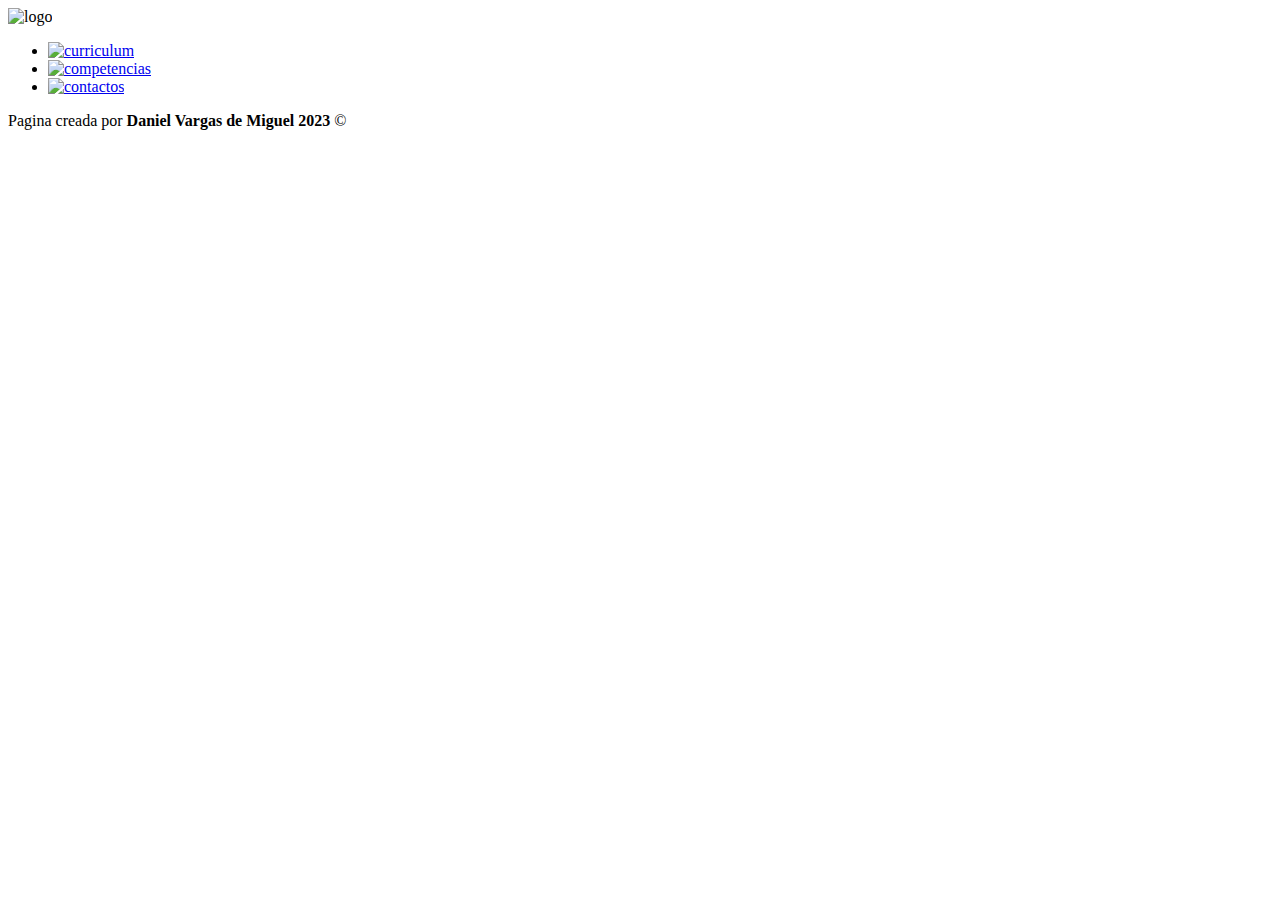
==== index.html @ 1314929c "Add files via upload" ====
<!DOCTYPE html>
<html lang="es">
<link rel="stylesheet" href="/css/estilos.css">
<head>
    <meta charset="UTF-8">
    <meta name="viewport" content="width=device-width, initial-scale=1.0">
    <title>Home</title>
</head>
<body>
    <div class="container">
        <header>
        <img  src="/images/logo.png" alt="logo" class="logo" width="80" height="80">
        <nav class="links">
            <ul>
            <li><a href="curriculum .html"><img src="/images/curriculum.png" width="55" class="curriculum" alt="curriculum"> </a></li>
            <li><a href="competencias.html"><img src="/images/competencias.jpg" width="65"   alt="competencias"></a></li>
            <li><a href="contacto.html"><img src="/images/contacto.png" width="55"  alt="contactos"> </a></li>
            </ul>

        </nav>
        </header>
        <main>

        </main>
        <footer>
        <p>Pagina creada por <strong> Daniel Vargas de Miguel 2023</strong> &copy;</p>
        </footer>
    </div>
</body>
</html>
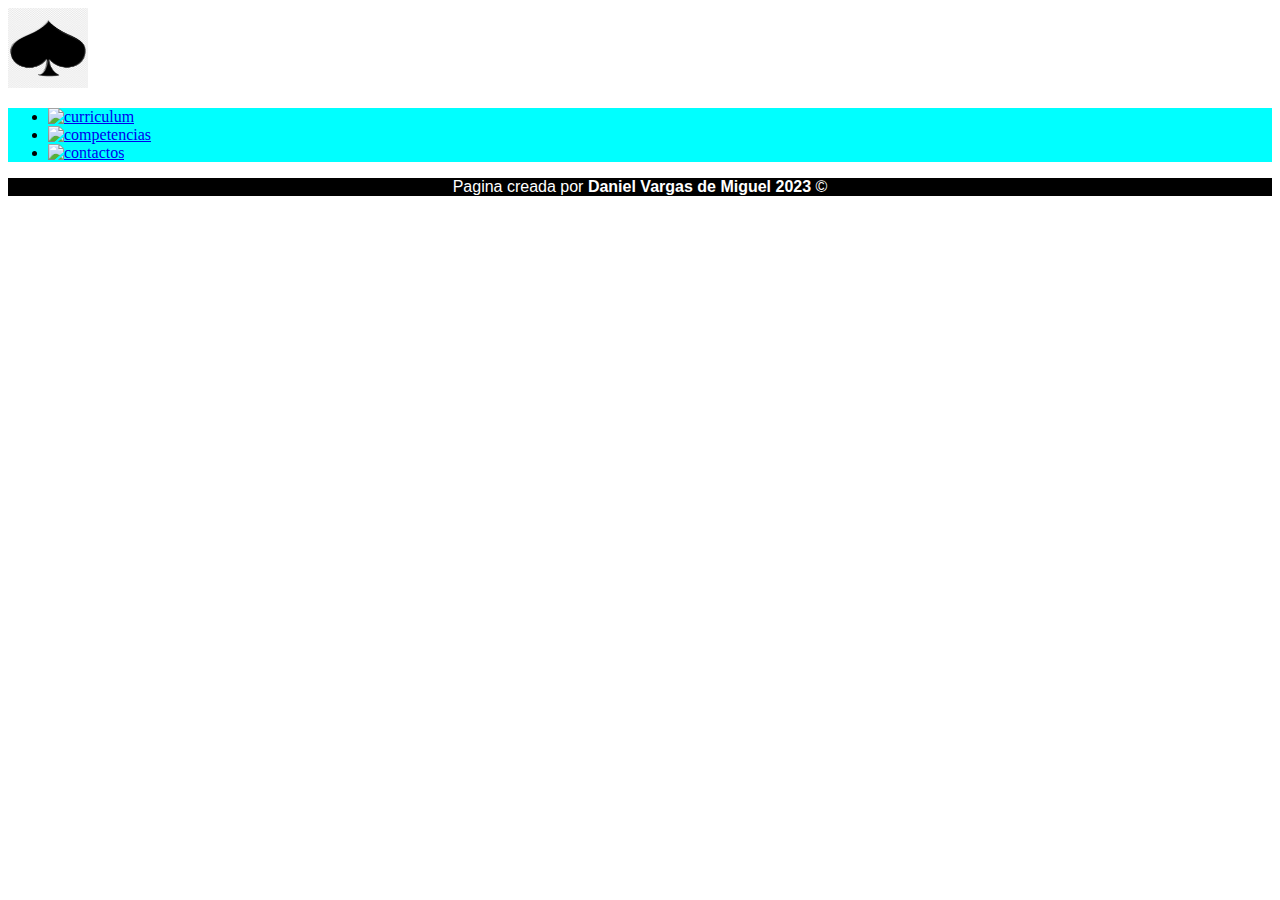
==== commit 3247cdb7: "Add files via upload" ====
--- a/index.html
+++ b/index.html
@@ -12,9 +12,9 @@
         <img  src="/images/logo.png" alt="logo" class="logo" width="80" height="80">
         <nav class="links">
             <ul>
-            <li><a href="curriculum .html"><img src="/images/curriculum.png" width="55" class="curriculum" alt="curriculum"> </a></li>
-            <li><a href="competencias.html"><img src="/images/competencias.jpg" width="65"   alt="competencias"></a></li>
-            <li><a href="contacto.html"><img src="/images/contacto.png" width="55"  alt="contactos"> </a></li>
+            <li><a href="curriculum .html"><img src="curriculum.png" width="55" class="curriculum" alt="curriculum"> </a></li>
+            <li><a href="competencias.html"><img src="competencias.jpg" width="65"   alt="competencias"></a></li>
+            <li><a href="contacto.html"><img src="contacto.png" width="55"  alt="contactos"> </a></li>
             </ul>
 
         </nav>
--- a/css/estilos.css
+++ b/css/estilos.css
@@ -0,0 +1,12 @@
+
+footer{
+    background-color: black;
+    font-family: Arial;
+    color: white;
+    text-align: center;
+}
+nav{
+    background-color: aqua;
+    height: 15%;
+
+}